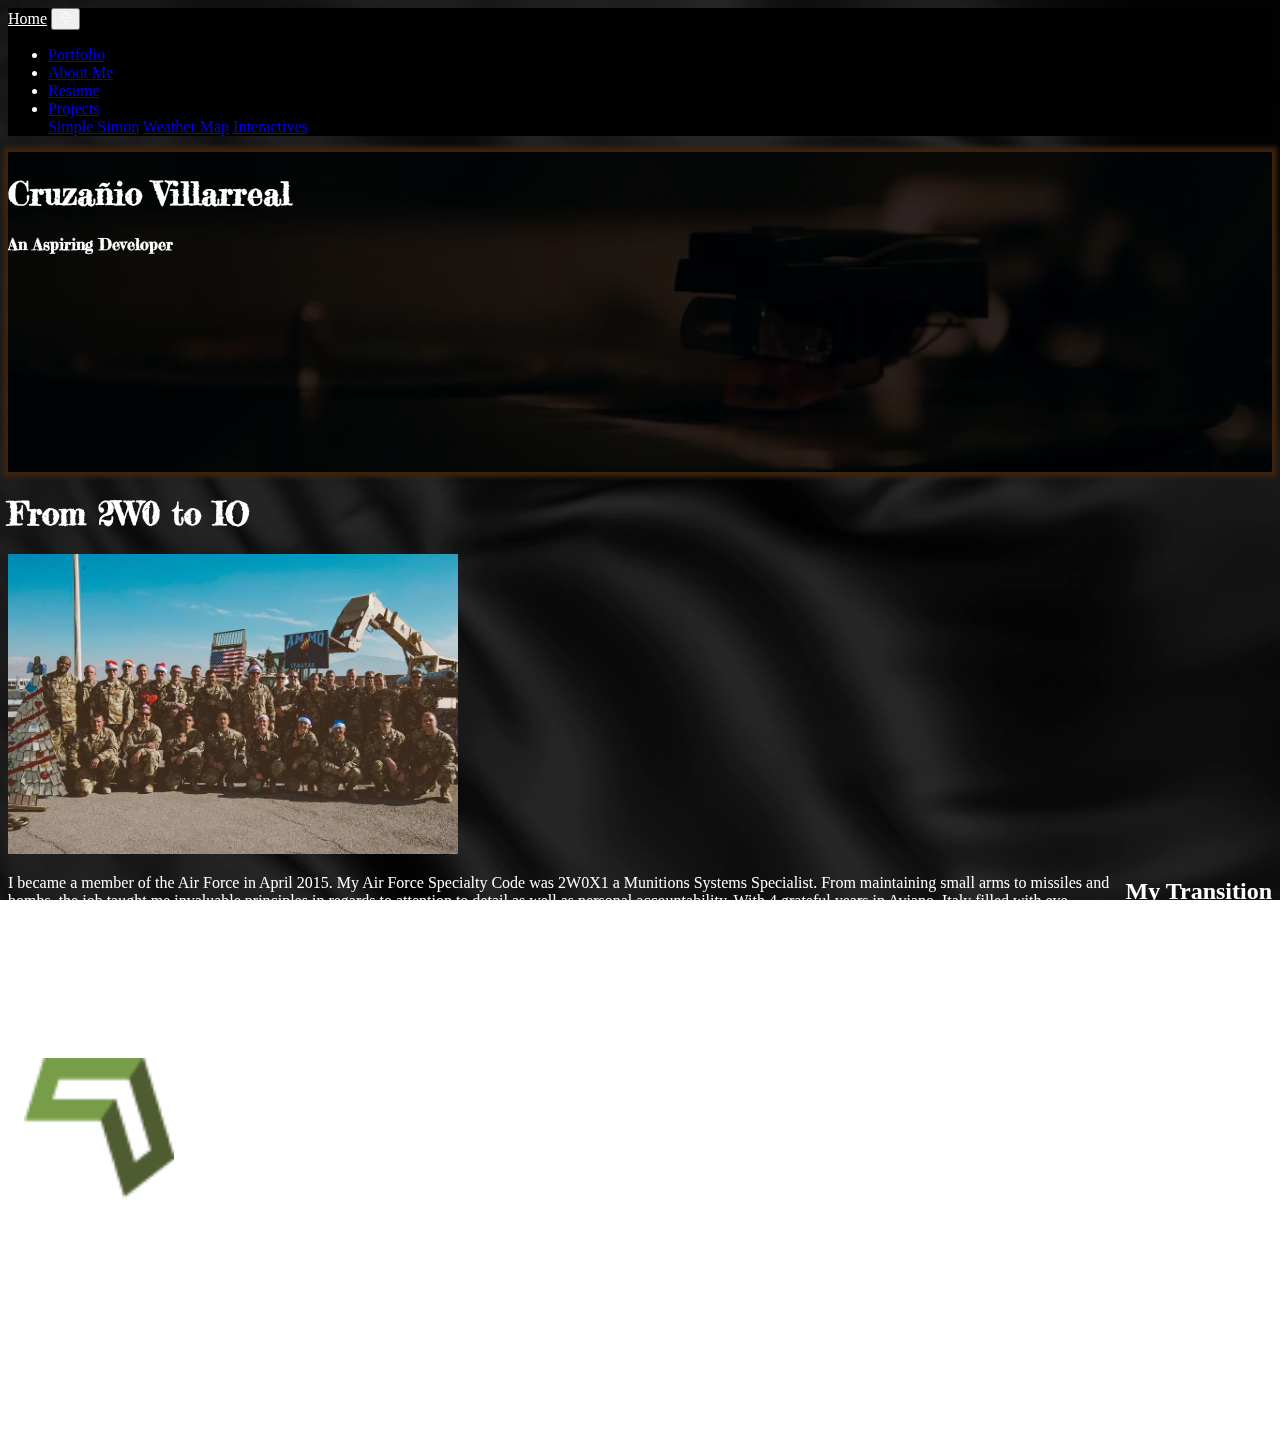
==== index.html @ 5fc84ef3 "Borders removed" ====
<!DOCTYPE html>
<html lang="en">
<head>
    <meta charset="UTF-8">
    <meta name="viewport" content="width=device-width, initial-scale=1, shrink-to-fit=no">
    <title>My Page</title>
    <link rel="stylesheet" href="https://stackpath.bootstrapcdn.com/bootstrap/4.5.0/css/bootstrap.min.css"
          integrity="sha384-9aIt2nRpC12Uk9gS9baDl411NQApFmC26EwAOH8WgZl5MYYxFfc+NcPb1dKGj7Sk" crossorigin="anonymous">
    <link href="https://fonts.googleapis.com/css2?family=Fredericka+the+Great&display=swap" rel="stylesheet">
    <link rel="stylesheet" href="css/index.css">
</head>
<body class="container-fluid p-0">
<script src="https://code.jquery.com/jquery-3.5.1.slim.min.js"
        integrity="sha384-DfXdz2htPH0lsSSs5nCTpuj/zy4C+OGpamoFVy38MVBnE+IbbVYUew+OrCXaRkfj"
        crossorigin="anonymous"></script>
<script src="https://cdn.jsdelivr.net/npm/popper.js@1.16.0/dist/umd/popper.min.js"
        integrity="sha384-Q6E9RHvbIyZFJoft+2mJbHaEWldlvI9IOYy5n3zV9zzTtmI3UksdQRVvoxMfooAo"
        crossorigin="anonymous"></script>
<script src="https://stackpath.bootstrapcdn.com/bootstrap/4.5.0/js/bootstrap.min.js"
        integrity="sha384-OgVRvuATP1z7JjHLkuOU7Xw704+h835Lr+6QL9UvYjZE3Ipu6Tp75j7Bh/kR0JKI"
        crossorigin="anonymous"></script>
<img class="bg" src="assets/img/silk.jpg">

<nav id="navbar" class="navbar navbar-expand-md justify-content-center">
    <a class="navbar-brand" href="#">Home</a>
    <button class="navbar-toggler" type="button" data-toggle="collapse" data-target="#navbarNavDropdown"
            aria-controls="navbarNavDropdown" aria-expanded="false" aria-label="Toggle navigation">
        <span>
            <svg width="1em" height="1em" viewBox="0 0 16 16" class="bi bi-chevron-bar-expand" fill="currentColor"
                 xmlns="http://www.w3.org/2000/svg">
            <path fill-rule="evenodd"
                  d="M3.646 10.146a.5.5 0 0 1 .708 0L8 13.793l3.646-3.647a.5.5 0 0 1 .708.708l-4 4a.5.5 0 0 1-.708 0l-4-4a.5.5 0 0 1 0-.708zm0-4.292a.5.5 0 0 0 .708 0L8 2.207l3.646 3.647a.5.5 0 0 0 .708-.708l-4-4a.5.5 0 0 0-.708 0l-4 4a.5.5 0 0 0 0 .708zM1 8a.5.5 0 0 1 .5-.5h13a.5.5 0 0 1 0 1h-13A.5.5 0 0 1 1 8z"/>
        </svg>
        </span>
    </button>
    <div class="collapse navbar-collapse" id="navbarNavDropdown">
        <ul class="navbar-nav align-items-center">
            <li class="nav-item">
                <a class="nav-link text-light" href="#">Portfolio</a>
            </li>
            <li class="nav-item">
                <a class="nav-link text-light" href="#">About Me</a>
            </li>
            <li class="nav-item">
                <a class="nav-link text-light" href="#">Resume</a>
            </li>
            <li class="nav-item dropdown">
                <a class="nav-link dropdown-toggle text-light" href="#" id="navbarDropdownMenuLink"
                   data-toggle="dropdown" aria-haspopup="true" aria-expanded="false">
                    Projects
                </a>
                <div class="dropdown-menu bg-dark text-center" aria-labelledby="navbarDropdownMenuLink">
                    <a class="dropdown-item text-light" href="SimpleSimon/simpleSimon.html">Simple Simon</a>
                    <a class="dropdown-item text-light" href="WeatherMap/weather_map.html">Weather Map</a>
                    <a class="dropdown-item text-light" href="Interactives/interactives.html">Interactives</a>
                </div>
            </li>
        </ul>
    </div>
</nav>

<header class="container-fluid">
    <div class="overlay"></div>
    <video playsinline="playsinline" autoplay="autoplay" muted="muted" loop="loop">
        <source src="assets/img/video.mp4" type="video/mp4">
    </video>

    <div class="container h-100">
        <div class="d-flex h-100 text-sm-left text-center align-items-center">
            <div class="w-100 text-white">
                <h1 class="font-size-sm-small">Cruza&ntilde;io Villarreal</h1>
                <h4>An Aspiring Developer</h4>
            </div>
        </div>
    </div>
</header>


<section class="container mt-5">
    <div>
        <h1 class="text-center">From 2W0 to IO</h1>
    </div>
    <div class="mt-5">
        <div class="row justify-content-center">
            <img class="dep" src="assets/img/chrisdep.jpg">
        </div>
        <div class="row justify-content-center">
            <h2 class="my-3">My Transition</h2>
        </div>
        <p class="clear-right mx-3">I became a member of the Air Force in April 2015. My Air Force Specialty Code was 2W0X1 a Munitions Systems Specialist. From maintaining small arms to missiles and bombs, the job taught me invaluable principles in regards to attention to detail as well as personal accountability.  With 4 grateful years in Aviano, Italy filled with eye-widening cultural learning and deployments, I returned to the United States. During my 5th year of service I came to realize the time to further my personal goals had arrived. I began the transition to the Air National Guard with a college plan in place.</p>
    </div>
    <div class="border1">
        <div class="float-right">
            <img class="arrow" src="assets/img/codeup-arrow.png">
        </div>
        <div class="row justify-content-center text-center">
            <h2 class="float-left my-3">BootCamp To BootCamp</h2>
        </div>
        <p class="clear-left mx-3">I was accepted into the University of Texas at San Antonio majoring in Computer Science at the time of my separation. Two days after my final day of active service COVID-19 hit. I began to rethink my plan, taking into consideration the truths COVID-19 revealed. The drive to pursue a career in software development as quickly as possible led to researching other avenues, such as coding bootcamps. Among all the bootcamps I explored, CodeUp stood out as a lead competitor, ultimately becoming my final choice.</p>
    </div>
    <div class="border1">
        <div>
<!--            <img class="duckP" src="assets/img/rubber-duck.png">-->
        </div>
        <div class="row justify-content-center">
            <h2>What exactly does a 2W0 do?</h2>
        </div>
        <p class="mx-3 text-center">Click below to find out!</p>
    </div>
</section>


<script src="https://code.jquery.com/jquery-3.5.1.min.js"
        integrity="sha256-9/aliU8dGd2tb6OSsuzixeV4y/faTqgFtohetphbbj0=" crossorigin="anonymous"></script>
<script src="js/index.js"></script>
</body>
</html>
---- css/index.css ----
.bg {
    /* Set rules to fill background */
    min-height: 100%;
    min-width: 1024px;

    /* Set up proportionate scaling */
    width: 100%;
    height: auto;

    /* Set up positioning */
    position: fixed;
    top: 0;
    left: 0;
    z-index: -1;
}
body {
    color: white;
}

@media screen and (max-width: 1024px) { /* Specific to this particular image */
    img.bg {
        left: 50%;
        margin-left: -512px;   /* 50% */
    }
}

.navbar > a {
    color: white !important;
}

.navbar-toggler {
    color: white !important;
}

#navbar {
    background-color: black;
}

.sticky {
    position: fixed;
    top: 0;
    width: 100%;
    z-index: 1000;
}

.content {
    padding: 16px;
}

.sticky + .content {
    padding-top: 60px;
}

h1, h4 {
    font-family: 'Fredericka the Great', cursive;
}

.border1 {
    /*border: 1px solid red;*/
    margin-top: 5em;
}

.duckP {
    height: 200px;
    width: 200px;
}

.dep {
   height: 300px;
    width: 450px;
}

.arrow {
    height: 140px;
    width: 150px;
    margin: 2em 1em 0 1em;
}

h2 {
    float: right;
}

header {
    position: relative;
    background-color: black;
    height: 30vh;
    min-height: 20rem;
    width: 100%;
    overflow: hidden;
    padding: 0;
    box-shadow: 0px 0px 5px 5px #3D2510 ;
}

header video {
    position: absolute;
    top: 50%;
    left: 50%;
    min-width: 100%;
    min-height: 100%;
    width: auto;
    height: auto;
    z-index: 0;
    -ms-transform: translateX(-50%) translateY(-50%);
    -moz-transform: translateX(-50%) translateY(-50%);
    -webkit-transform: translateX(-50%) translateY(-50%);
    transform: translateX(-50%) translateY(-50%);
}

header .container {
    position: relative;
    z-index: 2;
}

header .overlay {
    position: absolute;
    top: 0;
    left: 0;
    height: 100%;
    width: 100%;
    background-color: black;
    opacity: 0.5;
    z-index: 1;
}

@media (pointer: coarse) and (hover: none) {
    header {
        background: url('https://source.unsplash.com/XT5OInaElMw/1600x900') black no-repeat center center scroll;
    }
    header video {
        display: none;
    }
}
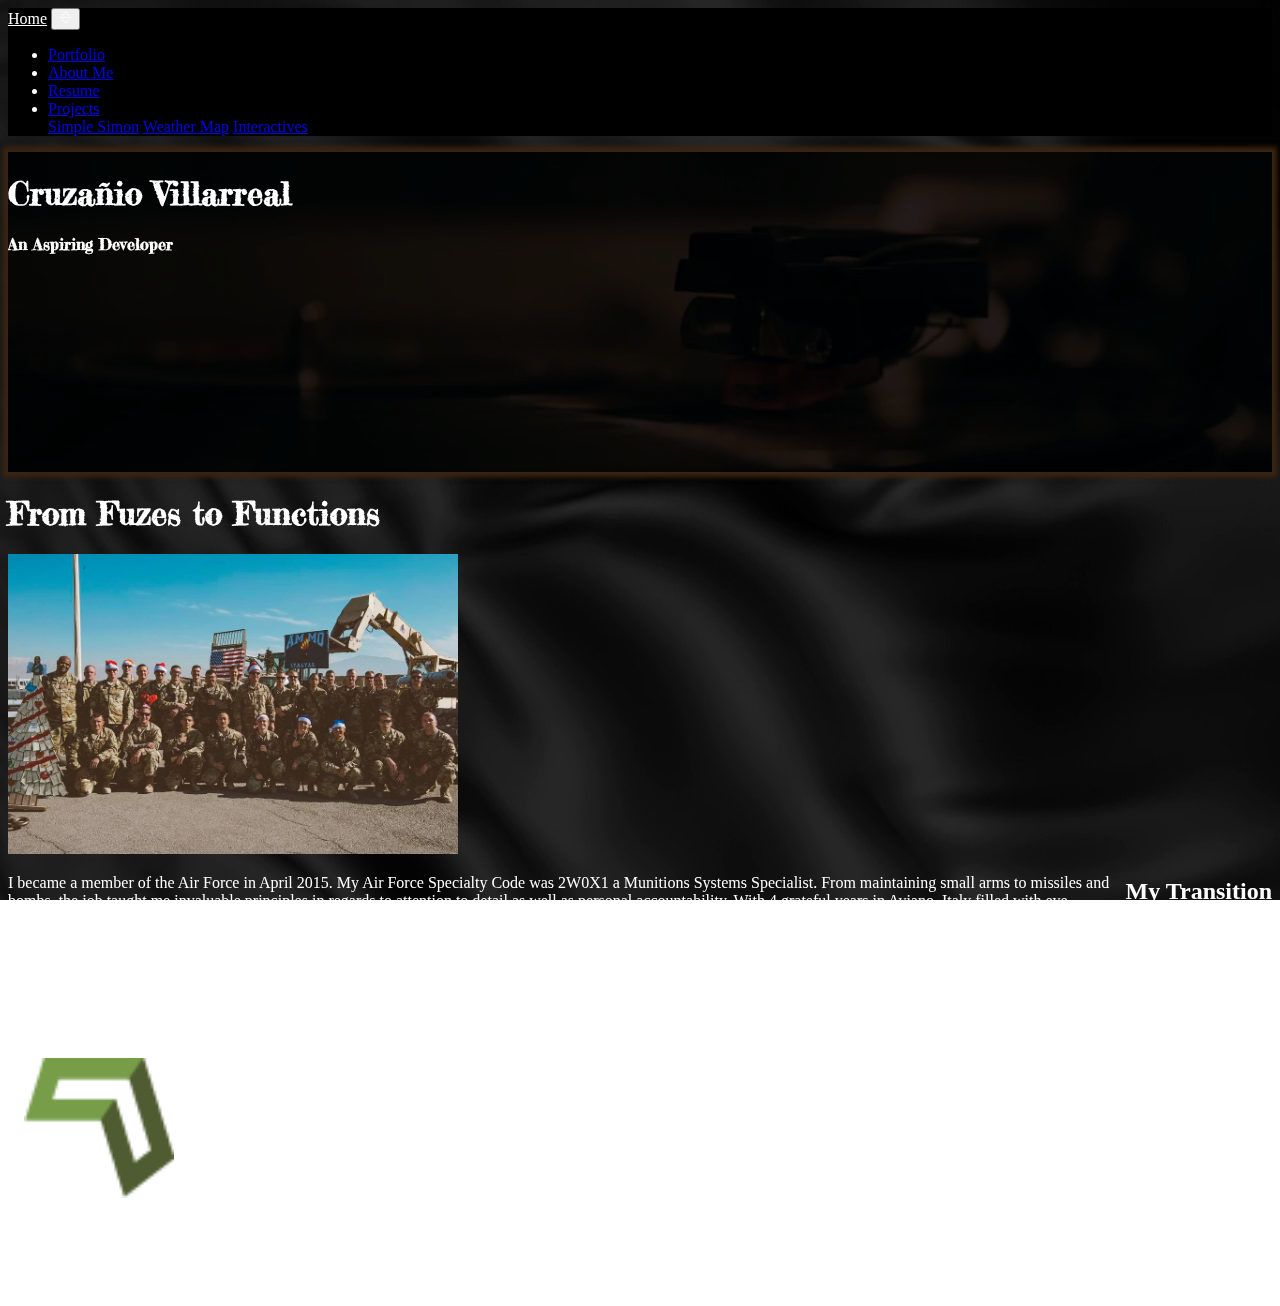
==== commit 46a74428: "removed paragraph" ====
--- a/index.html
+++ b/index.html
@@ -78,7 +78,7 @@
 
 <section class="container mt-5">
     <div>
-        <h1 class="text-center">From 2W0 to IO</h1>
+        <h1 class="text-center">From Fuzes to Functions</h1>
     </div>
     <div class="mt-5">
         <div class="row justify-content-center">
@@ -98,15 +98,6 @@
         </div>
         <p class="clear-left mx-3">I was accepted into the University of Texas at San Antonio majoring in Computer Science at the time of my separation. Two days after my final day of active service COVID-19 hit. I began to rethink my plan, taking into consideration the truths COVID-19 revealed. The drive to pursue a career in software development as quickly as possible led to researching other avenues, such as coding bootcamps. Among all the bootcamps I explored, CodeUp stood out as a lead competitor, ultimately becoming my final choice.</p>
     </div>
-    <div class="border1">
-        <div>
-<!--            <img class="duckP" src="assets/img/rubber-duck.png">-->
-        </div>
-        <div class="row justify-content-center">
-            <h2>What exactly does a 2W0 do?</h2>
-        </div>
-        <p class="mx-3 text-center">Click below to find out!</p>
-    </div>
 </section>
 
 
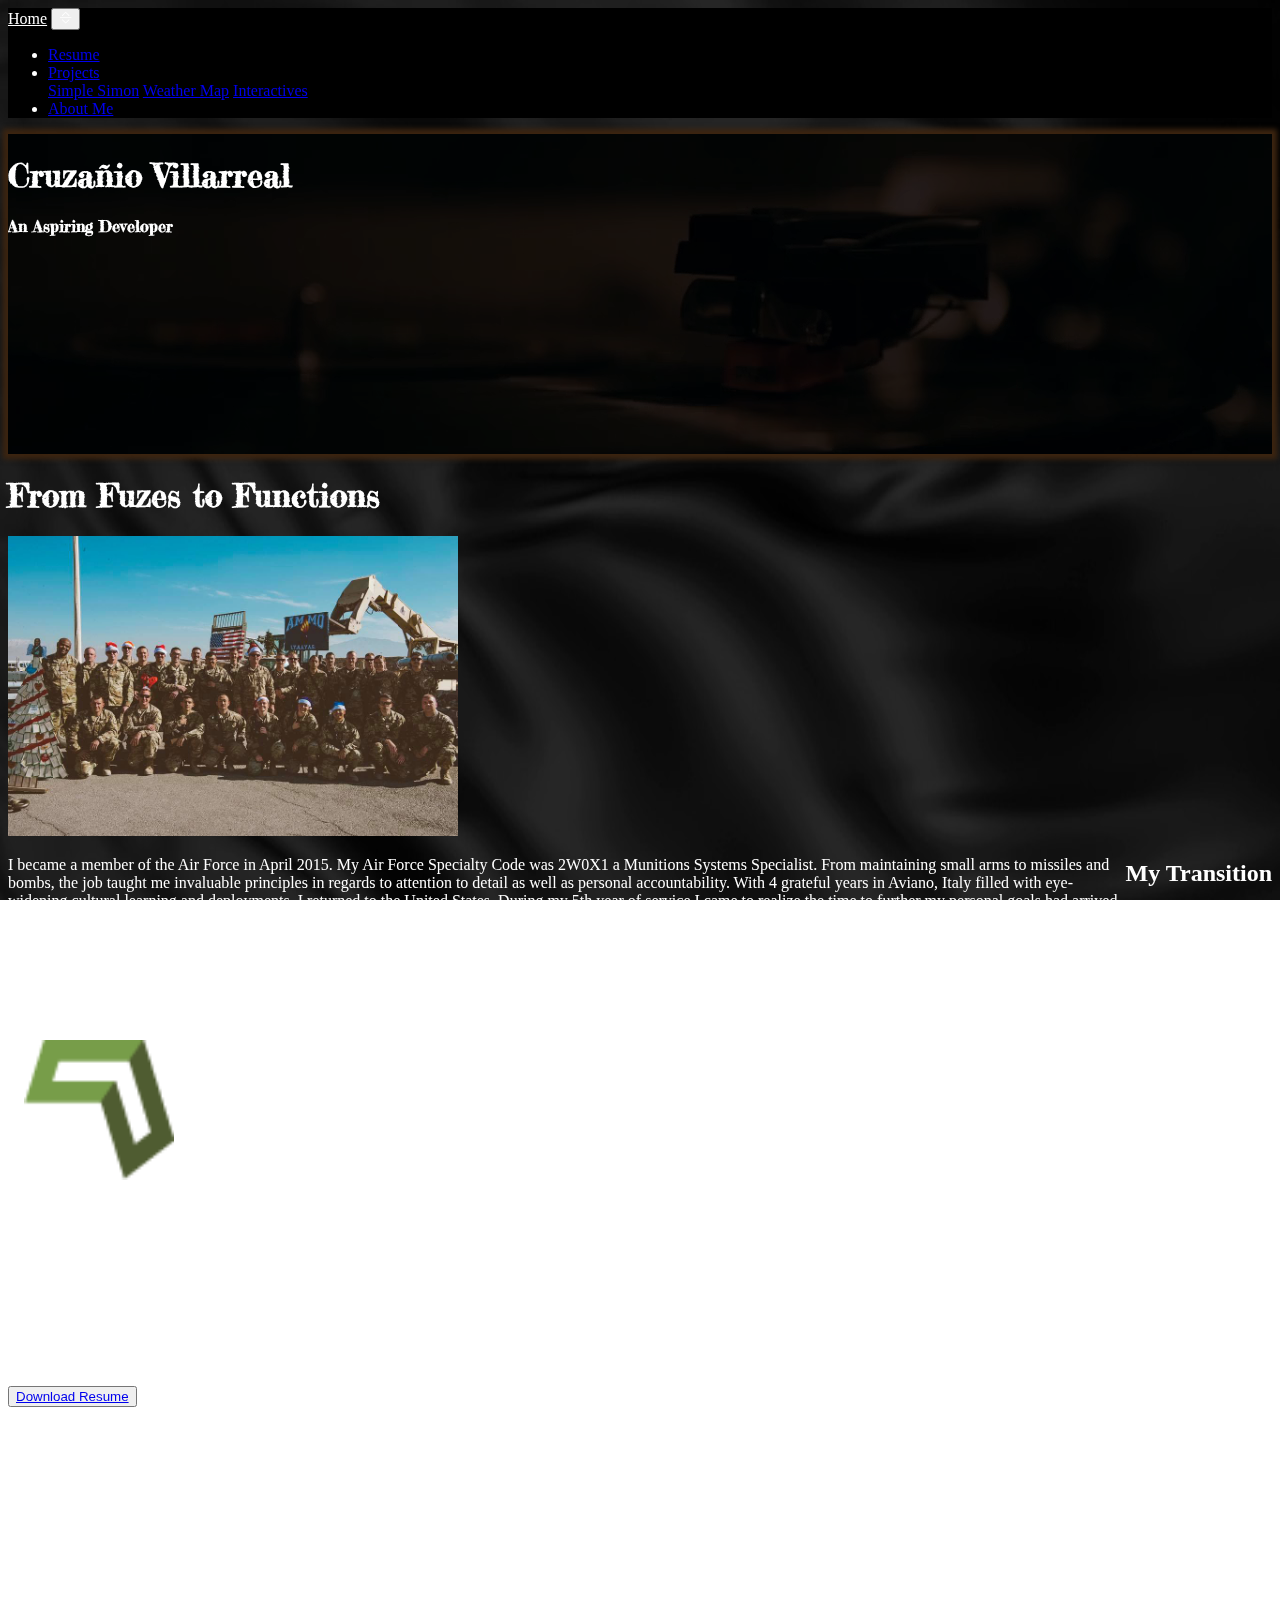
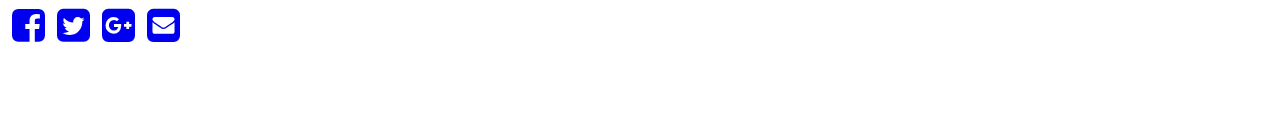
==== commit bf70b3f6: "Footer added" ====
--- a/index.html
+++ b/index.html
@@ -7,7 +7,10 @@
     <link rel="stylesheet" href="https://stackpath.bootstrapcdn.com/bootstrap/4.5.0/css/bootstrap.min.css"
           integrity="sha384-9aIt2nRpC12Uk9gS9baDl411NQApFmC26EwAOH8WgZl5MYYxFfc+NcPb1dKGj7Sk" crossorigin="anonymous">
     <link href="https://fonts.googleapis.com/css2?family=Fredericka+the+Great&display=swap" rel="stylesheet">
+    <link href="//maxcdn.bootstrapcdn.com/font-awesome/4.1.0/css/font-awesome.min.css" rel="stylesheet">
+    <link href="https://maxcdn.bootstrapcdn.com/bootstrap/3.3.5/css/bootstrap.min.css" rel="stylesheet" integrity="sha256-MfvZlkHCEqatNoGiOXveE8FIwMzZg4W85qfrfIFBfYc= sha512-dTfge/zgoMYpP7QbHy4gWMEGsbsdZeCXz7irItjcC3sPUFtf0kuFbDz/ixG7ArTxmDjLXDmezHubeNikyKGVyQ==" crossorigin="anonymous">
     <link rel="stylesheet" href="css/index.css">
+
 </head>
 <body class="container-fluid p-0">
 <script src="https://code.jquery.com/jquery-3.5.1.slim.min.js"
@@ -36,13 +39,7 @@
     <div class="collapse navbar-collapse" id="navbarNavDropdown">
         <ul class="navbar-nav align-items-center">
             <li class="nav-item">
-                <a class="nav-link text-light" href="#">Portfolio</a>
-            </li>
-            <li class="nav-item">
-                <a class="nav-link text-light" href="#">About Me</a>
-            </li>
-            <li class="nav-item">
-                <a class="nav-link text-light" href="#">Resume</a>
+                <a class="nav-link text-light" href="assets/docs/Resume%20CV.docx">Resume</a>
             </li>
             <li class="nav-item dropdown">
                 <a class="nav-link dropdown-toggle text-light" href="#" id="navbarDropdownMenuLink"
@@ -54,6 +51,9 @@
                     <a class="dropdown-item text-light" href="WeatherMap/weather_map.html">Weather Map</a>
                     <a class="dropdown-item text-light" href="Interactives/interactives.html">Interactives</a>
                 </div>
+            </li>
+            <li class="nav-item">
+                <a class="nav-link text-light" href="#">About Me</a>
             </li>
         </ul>
     </div>
@@ -98,8 +98,26 @@
         </div>
         <p class="clear-left mx-3">I was accepted into the University of Texas at San Antonio majoring in Computer Science at the time of my separation. Two days after my final day of active service COVID-19 hit. I began to rethink my plan, taking into consideration the truths COVID-19 revealed. The drive to pursue a career in software development as quickly as possible led to researching other avenues, such as coding bootcamps. Among all the bootcamps I explored, CodeUp stood out as a lead competitor, ultimately becoming my final choice.</p>
     </div>
+    <div class="border1">
+        <div class="row justify-content-center text-center">
+            <h2 class="float-left my-3"></h2>
+        </div>
+        <p class="clear-left mx-3 text-center">Click the button to download a copy of my resume!</p>
+        <div class="justify-content-center text-center">
+            <button type="button" id="resume" class="btn"><a href="#">Download Resume</a></button>
+        </div>
+    </div>
 </section>
 
+<footer class="container">
+    <div class="text-center center-block">
+        <p class="txt-railway">-Contact Me-</p>
+        <a href="https://www.facebook.com/bootsnipp"><i class="fa fa-facebook-square fa-3x social"></i></a>
+        <a href="https://twitter.com/bootsnipp"><i class="fa fa-twitter-square fa-3x social"></i></a>
+        <a href="https://plus.google.com/+Bootsnipp-page"><i class="fa fa-google-plus-square fa-3x social"></i></a>
+        <a href="mailto:bootsnipp@gmail.com"><i class="fa fa-envelope-square fa-3x social"></i></a>
+    </div>
+</footer>
 
 <script src="https://code.jquery.com/jquery-3.5.1.min.js"
         integrity="sha256-9/aliU8dGd2tb6OSsuzixeV4y/faTqgFtohetphbbj0=" crossorigin="anonymous"></script>
--- a/css/index.css
+++ b/css/index.css
@@ -131,4 +131,37 @@
     }
 }
 
+footer {
+    margin-top: 10em;
+    margin-bottom: 5em;
+}
 
+.social:hover {
+    -webkit-transform: scale(1.1);
+    -moz-transform: scale(1.1);
+    -o-transform: scale(1.1);
+}
+.social {
+    -webkit-transform: scale(0.8);
+    /* Browser Variations: */
+
+    -moz-transform: scale(0.8);
+    -o-transform: scale(0.8);
+    -webkit-transition-duration: 0.5s;
+    -moz-transition-duration: 0.5s;
+    -o-transition-duration: 0.5s;
+}
+
+#social-fb:hover {
+    color: #3B5998;
+}
+#social-tw:hover {
+    color: #4099FF;
+}
+#social-gp:hover {
+    color: #d34836;
+}
+#social-em:hover {
+    color: #f39c12;
+}
+
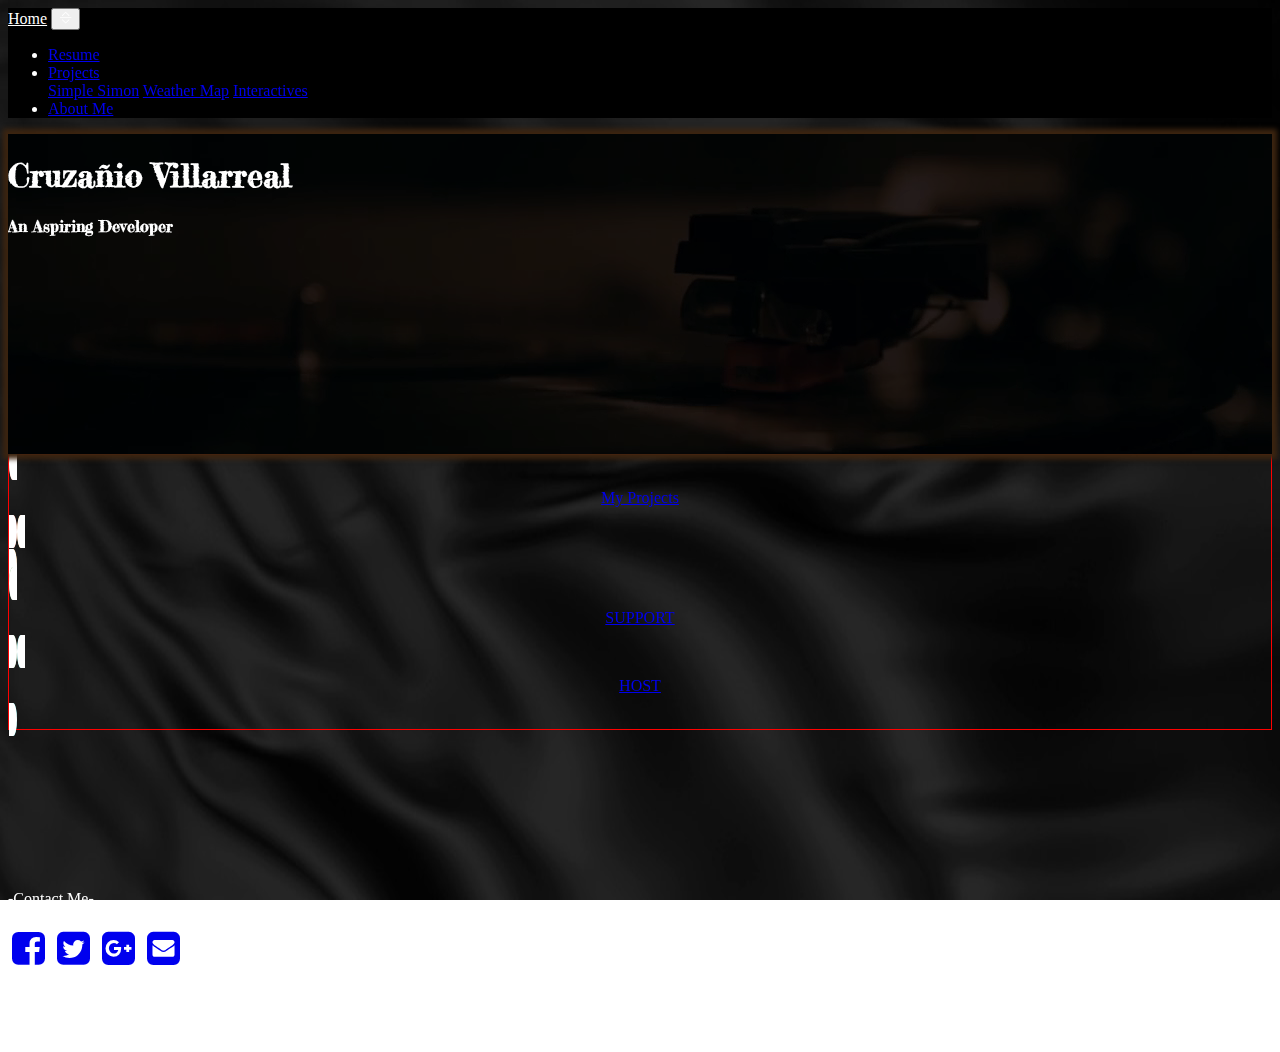
==== commit 3256eb96: "added logo/buttons" ====
--- a/index.html
+++ b/index.html
@@ -8,7 +8,9 @@
           integrity="sha384-9aIt2nRpC12Uk9gS9baDl411NQApFmC26EwAOH8WgZl5MYYxFfc+NcPb1dKGj7Sk" crossorigin="anonymous">
     <link href="https://fonts.googleapis.com/css2?family=Fredericka+the+Great&display=swap" rel="stylesheet">
     <link href="//maxcdn.bootstrapcdn.com/font-awesome/4.1.0/css/font-awesome.min.css" rel="stylesheet">
-    <link href="https://maxcdn.bootstrapcdn.com/bootstrap/3.3.5/css/bootstrap.min.css" rel="stylesheet" integrity="sha256-MfvZlkHCEqatNoGiOXveE8FIwMzZg4W85qfrfIFBfYc= sha512-dTfge/zgoMYpP7QbHy4gWMEGsbsdZeCXz7irItjcC3sPUFtf0kuFbDz/ixG7ArTxmDjLXDmezHubeNikyKGVyQ==" crossorigin="anonymous">
+    <link href="https://maxcdn.bootstrapcdn.com/bootstrap/3.3.5/css/bootstrap.min.css" rel="stylesheet"
+          integrity="sha256-MfvZlkHCEqatNoGiOXveE8FIwMzZg4W85qfrfIFBfYc= sha512-dTfge/zgoMYpP7QbHy4gWMEGsbsdZeCXz7irItjcC3sPUFtf0kuFbDz/ixG7ArTxmDjLXDmezHubeNikyKGVyQ=="
+          crossorigin="anonymous">
     <link rel="stylesheet" href="css/index.css">
 
 </head>
@@ -39,7 +41,7 @@
     <div class="collapse navbar-collapse" id="navbarNavDropdown">
         <ul class="navbar-nav align-items-center">
             <li class="nav-item">
-                <a class="nav-link text-light" href="assets/docs/Resume%20CV.docx">Resume</a>
+                <a class="nav-link text-light" href="#">Resume</a>
             </li>
             <li class="nav-item dropdown">
                 <a class="nav-link dropdown-toggle text-light" href="#" id="navbarDropdownMenuLink"
@@ -76,7 +78,37 @@
 </header>
 
 
-<section class="container mt-5">
+<!--Start of Circles sm-->
+<article class="container .d-block .d-sm-none justify-content-center forstyling">
+    <div class="row justify-content-center">
+        <div class="col-6 d-flex justify-content-center">
+            <a href="#"
+               class="text-decoration-none text-white sm-circle mx-1 c1 d-flex align-items-center justify-content-center a">
+                <p class="heading4 m-0">My Projects</p>
+            </a>
+            <a href="#"
+               class="text-decoration-none text-white sm-circle mx-1 c2 d-flex align-items-center justify-content-center a">
+                <p class="heading4 m-0"></p>
+            </a>
+        </div>
+    </div>
+    <div class="row justify-content-center">
+        <div class="col-6 d-flex justify-content-center">
+            <a href="#"
+               class="text-decoration-none text-white sm-circle mx-1 c3 d-flex align-items-center justify-content-center a">
+                <p class="heading4 m-0">SUPPORT</p>
+            </a>
+            <a href="#"
+               class="text-decoration-none text-white sm-circle mx-1 c4 d-flex align-items-center justify-content-center a">
+                <p class="heading4 m-0">HOST</p>
+            </a>
+        </div>
+    </div>
+    </section>
+</article>
+
+
+<section id="aboutMe" class="container mt-5">
     <div>
         <h1 class="text-center">From Fuzes to Functions</h1>
     </div>
@@ -87,7 +119,12 @@
         <div class="row justify-content-center">
             <h2 class="my-3">My Transition</h2>
         </div>
-        <p class="clear-right mx-3">I became a member of the Air Force in April 2015. My Air Force Specialty Code was 2W0X1 a Munitions Systems Specialist. From maintaining small arms to missiles and bombs, the job taught me invaluable principles in regards to attention to detail as well as personal accountability.  With 4 grateful years in Aviano, Italy filled with eye-widening cultural learning and deployments, I returned to the United States. During my 5th year of service I came to realize the time to further my personal goals had arrived. I began the transition to the Air National Guard with a college plan in place.</p>
+        <p class="clear-right mx-3">I became a member of the Air Force in April 2015. My Air Force Specialty Code was
+            2W0X1 a Munitions Systems Specialist. From maintaining small arms to missiles and bombs, the job taught me
+            invaluable principles in regards to attention to detail as well as personal accountability. With 4 grateful
+            years in Aviano, Italy filled with eye-widening cultural learning and deployments, I returned to the United
+            States. During my 5th year of service I came to realize the time to further my personal goals had arrived. I
+            began the transition to the Air National Guard with a college plan in place.</p>
     </div>
     <div class="border1">
         <div class="float-right">
@@ -96,7 +133,12 @@
         <div class="row justify-content-center text-center">
             <h2 class="float-left my-3">BootCamp To BootCamp</h2>
         </div>
-        <p class="clear-left mx-3">I was accepted into the University of Texas at San Antonio majoring in Computer Science at the time of my separation. Two days after my final day of active service COVID-19 hit. I began to rethink my plan, taking into consideration the truths COVID-19 revealed. The drive to pursue a career in software development as quickly as possible led to researching other avenues, such as coding bootcamps. Among all the bootcamps I explored, CodeUp stood out as a lead competitor, ultimately becoming my final choice.</p>
+        <p class="clear-left mx-3">I was accepted into the University of Texas at San Antonio majoring in Computer
+            Science at the time of my separation. Two days after my final day of active service COVID-19 hit. I began to
+            rethink my plan, taking into consideration the truths COVID-19 revealed. The drive to pursue a career in
+            software development as quickly as possible led to researching other avenues, such as coding bootcamps.
+            Among all the bootcamps I explored, CodeUp stood out as a lead competitor, ultimately becoming my final
+            choice.</p>
     </div>
     <div class="border1">
         <div class="row justify-content-center text-center">
--- a/css/index.css
+++ b/css/index.css
@@ -165,3 +165,34 @@
     color: #f39c12;
 }
 
+
+.c1 {
+    background-color: #e6563b;
+}
+.c2 {
+    background-color: #EB9D3A;
+}
+.c3 {
+    background-color: #7cb06c;
+}
+.c4 {
+    background-color: #00aba9;
+}
+.a:hover {
+    background-color: #555555 !important;
+    /*color: darkorange !important;*/
+    border-radius: 20px;
+}
+
+.sm-circle {
+    width: 150px;
+    height: 150px;
+    border: .5em solid #ffffff;
+    text-align: center;
+    border-radius: 50%;
+}
+
+.forstyling {
+    border: 1px solid red;
+}
+
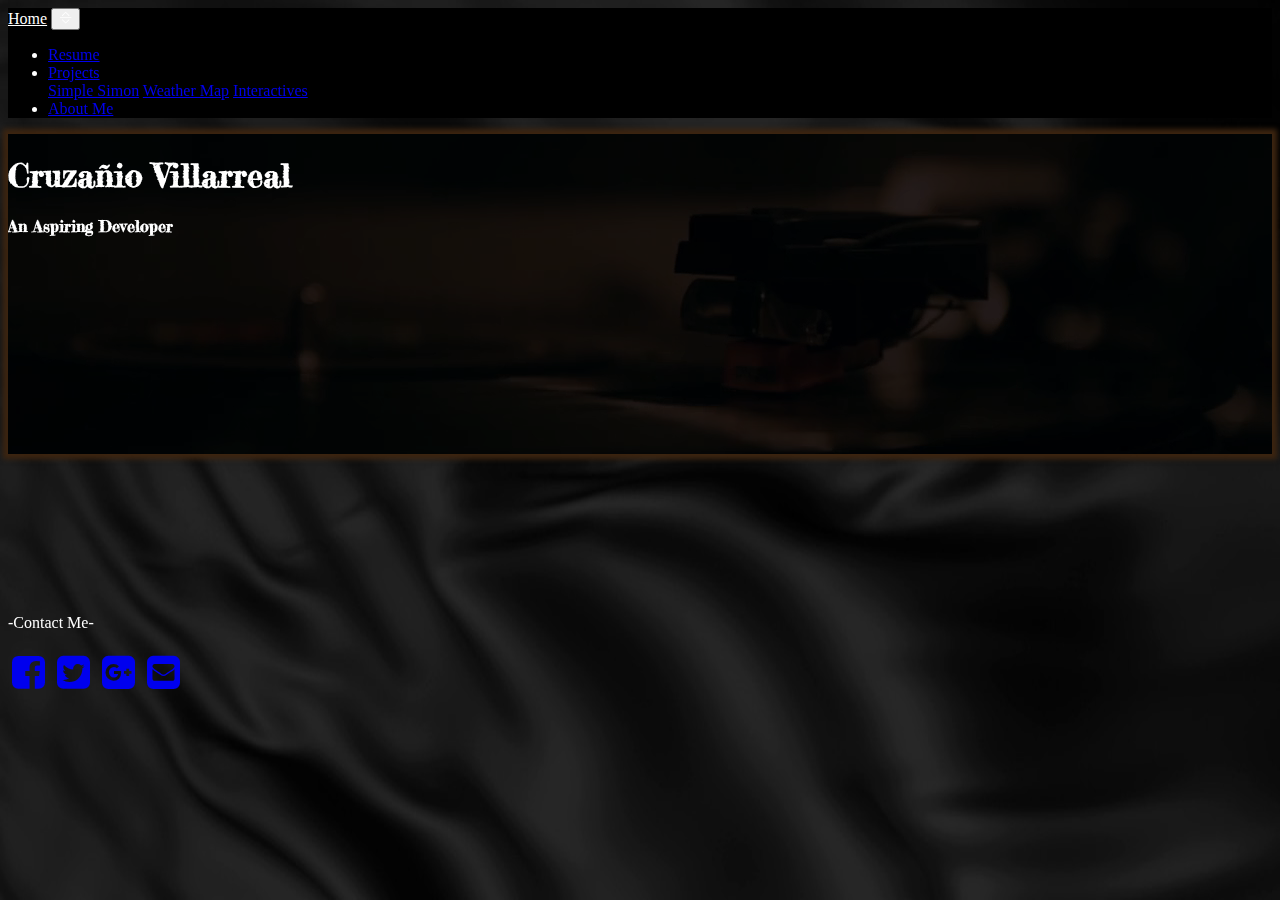
==== commit e990c04d: "removal" ====
--- a/index.html
+++ b/index.html
@@ -78,36 +78,6 @@
 </header>
 
 
-<!--Start of Circles sm-->
-<article class="container .d-block .d-sm-none justify-content-center forstyling">
-    <div class="row justify-content-center">
-        <div class="col-6 d-flex justify-content-center">
-            <a href="#"
-               class="text-decoration-none text-white sm-circle mx-1 c1 d-flex align-items-center justify-content-center a">
-                <p class="heading4 m-0">My Projects</p>
-            </a>
-            <a href="#"
-               class="text-decoration-none text-white sm-circle mx-1 c2 d-flex align-items-center justify-content-center a">
-                <p class="heading4 m-0"></p>
-            </a>
-        </div>
-    </div>
-    <div class="row justify-content-center">
-        <div class="col-6 d-flex justify-content-center">
-            <a href="#"
-               class="text-decoration-none text-white sm-circle mx-1 c3 d-flex align-items-center justify-content-center a">
-                <p class="heading4 m-0">SUPPORT</p>
-            </a>
-            <a href="#"
-               class="text-decoration-none text-white sm-circle mx-1 c4 d-flex align-items-center justify-content-center a">
-                <p class="heading4 m-0">HOST</p>
-            </a>
-        </div>
-    </div>
-    </section>
-</article>
-
-
 <section id="aboutMe" class="container mt-5">
     <div>
         <h1 class="text-center">From Fuzes to Functions</h1>
@@ -127,26 +97,12 @@
             began the transition to the Air National Guard with a college plan in place.</p>
     </div>
     <div class="border1">
-        <div class="float-right">
-            <img class="arrow" src="assets/img/codeup-arrow.png">
-        </div>
-        <div class="row justify-content-center text-center">
-            <h2 class="float-left my-3">BootCamp To BootCamp</h2>
-        </div>
-        <p class="clear-left mx-3">I was accepted into the University of Texas at San Antonio majoring in Computer
-            Science at the time of my separation. Two days after my final day of active service COVID-19 hit. I began to
-            rethink my plan, taking into consideration the truths COVID-19 revealed. The drive to pursue a career in
-            software development as quickly as possible led to researching other avenues, such as coding bootcamps.
-            Among all the bootcamps I explored, CodeUp stood out as a lead competitor, ultimately becoming my final
-            choice.</p>
-    </div>
-    <div class="border1">
         <div class="row justify-content-center text-center">
             <h2 class="float-left my-3"></h2>
         </div>
-        <p class="clear-left mx-3 text-center">Click the button to download a copy of my resume!</p>
+        <p class="clear-left mx-3 text-center"></p>
         <div class="justify-content-center text-center">
-            <button type="button" id="resume" class="btn"><a href="#">Download Resume</a></button>
+            <button type="button" id="resume" class="btn"><a href="#"></a></button>
         </div>
     </div>
 </section>
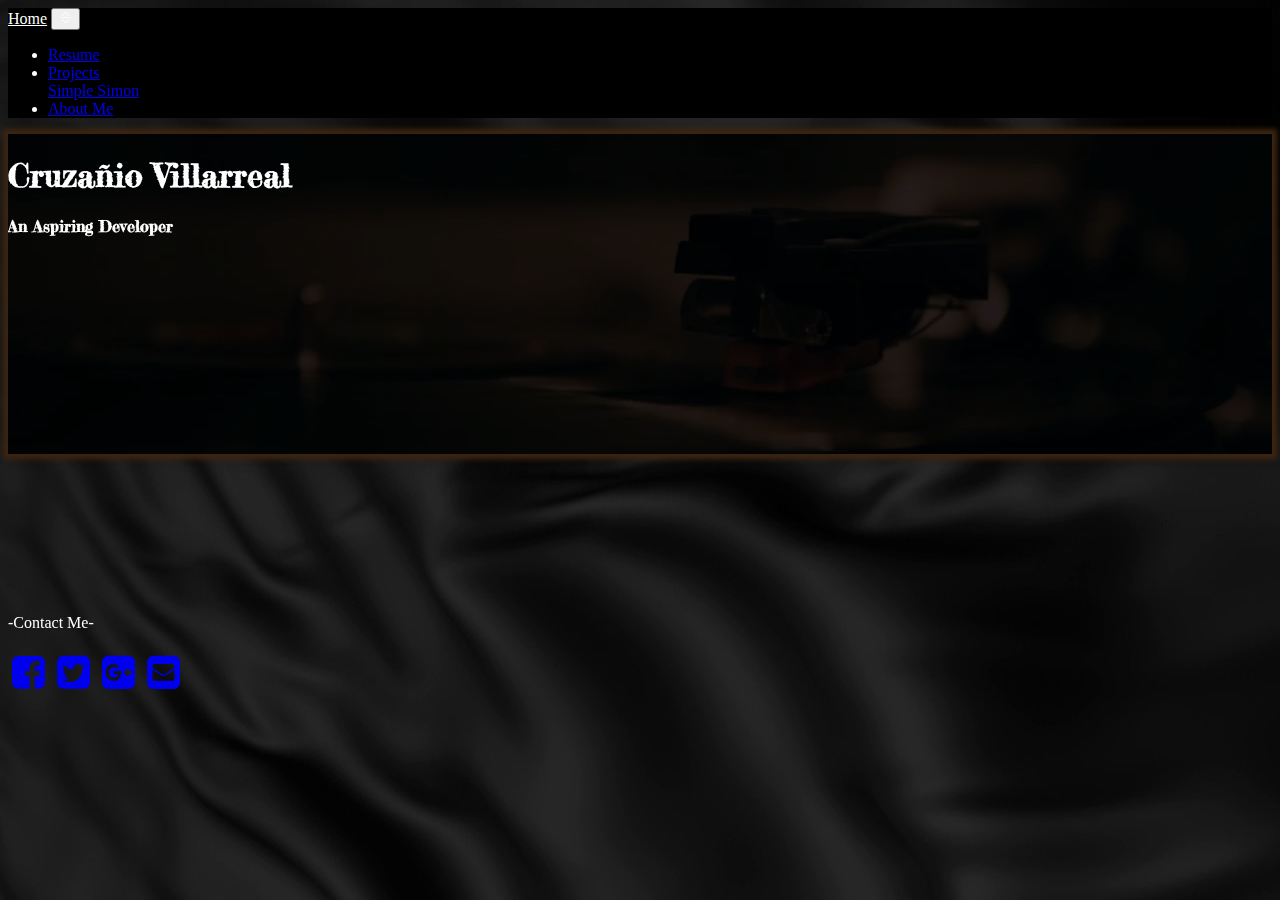
==== commit 1fc45456: "Removing broken projects" ====
--- a/index.html
+++ b/index.html
@@ -49,9 +49,9 @@
                     Projects
                 </a>
                 <div class="dropdown-menu bg-dark text-center" aria-labelledby="navbarDropdownMenuLink">
-                    <a class="dropdown-item text-light" href="SimpleSimon/simpleSimon.html">Simple Simon</a>
-                    <a class="dropdown-item text-light" href="WeatherMap/weather_map.html">Weather Map</a>
-                    <a class="dropdown-item text-light" href="Interactives/interactives.html">Interactives</a>
+                    <a class="dropdown-item text-light" href="SimpleSimon/index.html">Simple Simon</a>
+                    <!-- <a class="dropdown-item text-light" href="WeatherMap/weather_map.html">Weather Map</a>
+                    <a class="dropdown-item text-light" href="Interactives/interactives.html">Interactives</a> -->
                 </div>
             </li>
             <li class="nav-item">
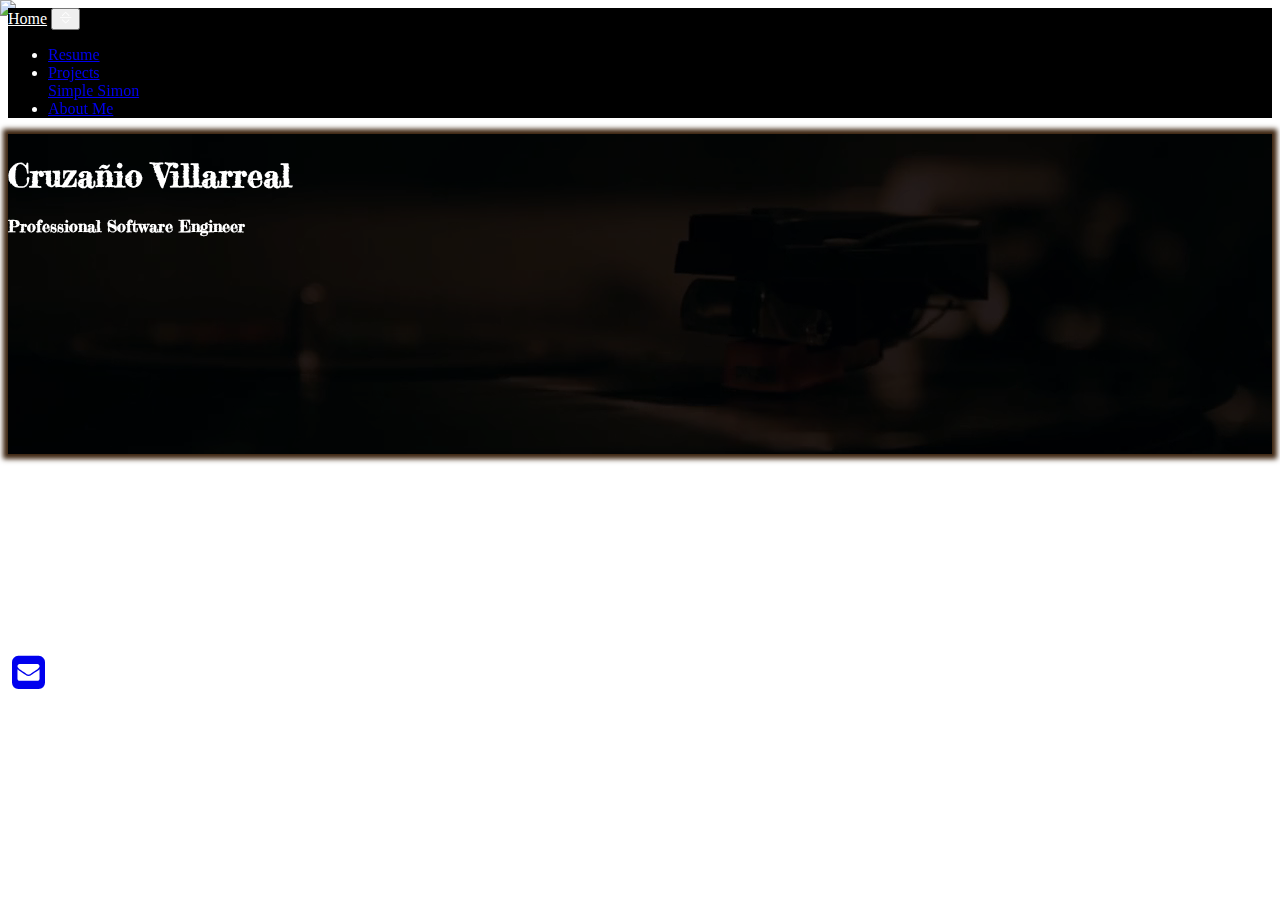
==== commit 3719468a: "changed shoeprint color" ====
--- a/index.html
+++ b/index.html
@@ -1,124 +1,240 @@
 <!DOCTYPE html>
 <html lang="en">
+
 <head>
     <meta charset="UTF-8">
     <meta name="viewport" content="width=device-width, initial-scale=1, shrink-to-fit=no">
     <title>My Page</title>
     <link rel="stylesheet" href="https://stackpath.bootstrapcdn.com/bootstrap/4.5.0/css/bootstrap.min.css"
-          integrity="sha384-9aIt2nRpC12Uk9gS9baDl411NQApFmC26EwAOH8WgZl5MYYxFfc+NcPb1dKGj7Sk" crossorigin="anonymous">
+        integrity="sha384-9aIt2nRpC12Uk9gS9baDl411NQApFmC26EwAOH8WgZl5MYYxFfc+NcPb1dKGj7Sk" crossorigin="anonymous">
     <link href="https://fonts.googleapis.com/css2?family=Fredericka+the+Great&display=swap" rel="stylesheet">
     <link href="//maxcdn.bootstrapcdn.com/font-awesome/4.1.0/css/font-awesome.min.css" rel="stylesheet">
     <link href="https://maxcdn.bootstrapcdn.com/bootstrap/3.3.5/css/bootstrap.min.css" rel="stylesheet"
-          integrity="sha256-MfvZlkHCEqatNoGiOXveE8FIwMzZg4W85qfrfIFBfYc= sha512-dTfge/zgoMYpP7QbHy4gWMEGsbsdZeCXz7irItjcC3sPUFtf0kuFbDz/ixG7ArTxmDjLXDmezHubeNikyKGVyQ=="
-          crossorigin="anonymous">
+        integrity="sha256-MfvZlkHCEqatNoGiOXveE8FIwMzZg4W85qfrfIFBfYc= sha512-dTfge/zgoMYpP7QbHy4gWMEGsbsdZeCXz7irItjcC3sPUFtf0kuFbDz/ixG7ArTxmDjLXDmezHubeNikyKGVyQ=="
+        crossorigin="anonymous">
     <link rel="stylesheet" href="css/index.css">
 
 </head>
+
 <body class="container-fluid p-0">
-<script src="https://code.jquery.com/jquery-3.5.1.slim.min.js"
+    <script src="https://code.jquery.com/jquery-3.5.1.slim.min.js"
         integrity="sha384-DfXdz2htPH0lsSSs5nCTpuj/zy4C+OGpamoFVy38MVBnE+IbbVYUew+OrCXaRkfj"
         crossorigin="anonymous"></script>
-<script src="https://cdn.jsdelivr.net/npm/popper.js@1.16.0/dist/umd/popper.min.js"
+    <script src="https://cdn.jsdelivr.net/npm/popper.js@1.16.0/dist/umd/popper.min.js"
         integrity="sha384-Q6E9RHvbIyZFJoft+2mJbHaEWldlvI9IOYy5n3zV9zzTtmI3UksdQRVvoxMfooAo"
         crossorigin="anonymous"></script>
-<script src="https://stackpath.bootstrapcdn.com/bootstrap/4.5.0/js/bootstrap.min.js"
+    <script src="https://stackpath.bootstrapcdn.com/bootstrap/4.5.0/js/bootstrap.min.js"
         integrity="sha384-OgVRvuATP1z7JjHLkuOU7Xw704+h835Lr+6QL9UvYjZE3Ipu6Tp75j7Bh/kR0JKI"
         crossorigin="anonymous"></script>
-<img class="bg" src="assets/img/silk.jpg">
-
-<nav id="navbar" class="navbar navbar-expand-md justify-content-center">
-    <a class="navbar-brand" href="#">Home</a>
-    <button class="navbar-toggler" type="button" data-toggle="collapse" data-target="#navbarNavDropdown"
+    <img class="bg" src="assets/img/mesh.jpg">
+
+    <nav id="navbar" class="navbar navbar-expand-md justify-content-center">
+        <a class="navbar-brand" href="#">Home</a>
+        <button class="navbar-toggler" type="button" data-toggle="collapse" data-target="#navbarNavDropdown"
             aria-controls="navbarNavDropdown" aria-expanded="false" aria-label="Toggle navigation">
-        <span>
-            <svg width="1em" height="1em" viewBox="0 0 16 16" class="bi bi-chevron-bar-expand" fill="currentColor"
-                 xmlns="http://www.w3.org/2000/svg">
-            <path fill-rule="evenodd"
-                  d="M3.646 10.146a.5.5 0 0 1 .708 0L8 13.793l3.646-3.647a.5.5 0 0 1 .708.708l-4 4a.5.5 0 0 1-.708 0l-4-4a.5.5 0 0 1 0-.708zm0-4.292a.5.5 0 0 0 .708 0L8 2.207l3.646 3.647a.5.5 0 0 0 .708-.708l-4-4a.5.5 0 0 0-.708 0l-4 4a.5.5 0 0 0 0 .708zM1 8a.5.5 0 0 1 .5-.5h13a.5.5 0 0 1 0 1h-13A.5.5 0 0 1 1 8z"/>
-        </svg>
-        </span>
-    </button>
-    <div class="collapse navbar-collapse" id="navbarNavDropdown">
-        <ul class="navbar-nav align-items-center">
-            <li class="nav-item">
-                <a class="nav-link text-light" href="#">Resume</a>
-            </li>
-            <li class="nav-item dropdown">
-                <a class="nav-link dropdown-toggle text-light" href="#" id="navbarDropdownMenuLink"
-                   data-toggle="dropdown" aria-haspopup="true" aria-expanded="false">
-                    Projects
-                </a>
-                <div class="dropdown-menu bg-dark text-center" aria-labelledby="navbarDropdownMenuLink">
-                    <a class="dropdown-item text-light" href="SimpleSimon/index.html">Simple Simon</a>
-                    <!-- <a class="dropdown-item text-light" href="WeatherMap/weather_map.html">Weather Map</a>
+            <span>
+                <svg width="1em" height="1em" viewBox="0 0 16 16" class="bi bi-chevron-bar-expand" fill="currentColor"
+                    xmlns="http://www.w3.org/2000/svg">
+                    <path fill-rule="evenodd"
+                        d="M3.646 10.146a.5.5 0 0 1 .708 0L8 13.793l3.646-3.647a.5.5 0 0 1 .708.708l-4 4a.5.5 0 0 1-.708 0l-4-4a.5.5 0 0 1 0-.708zm0-4.292a.5.5 0 0 0 .708 0L8 2.207l3.646 3.647a.5.5 0 0 0 .708-.708l-4-4a.5.5 0 0 0-.708 0l-4 4a.5.5 0 0 0 0 .708zM1 8a.5.5 0 0 1 .5-.5h13a.5.5 0 0 1 0 1h-13A.5.5 0 0 1 1 8z" />
+                </svg>
+            </span>
+        </button>
+        <div class="collapse navbar-collapse" id="navbarNavDropdown">
+            <ul class="navbar-nav align-items-center">
+                <li class="nav-item">
+                    <a class="nav-link text-light"
+                        href="./assets/docs/Frontend Resume - Cruzanio Villarreal (2024).pdf">Resume</a>
+                </li>
+                <li class="nav-item dropdown">
+                    <a class="nav-link dropdown-toggle text-light" href="#" id="navbarDropdownMenuLink"
+                        data-toggle="dropdown" aria-haspopup="true" aria-expanded="false">
+                        Projects
+                    </a>
+                    <div class="dropdown-menu bg-dark text-center" aria-labelledby="navbarDropdownMenuLink">
+                        <a class="dropdown-item text-light" href="SimpleSimon/index.html">Simple Simon</a>
+                        <!-- <a class="dropdown-item text-light" href="WeatherMap/weather_map.html">Weather Map</a>
                     <a class="dropdown-item text-light" href="Interactives/interactives.html">Interactives</a> -->
+                    </div>
+                </li>
+                <li class="nav-item">
+                    <a class="nav-link text-light" href="#">About Me</a>
+                </li>
+            </ul>
+        </div>
+    </nav>
+
+    <header class="container-fluid">
+        <div class="overlay"></div>
+        <video playsinline="playsinline" autoplay="autoplay" muted="muted" loop="loop">
+            <source src="assets/img/video.mp4" type="video/mp4">
+        </video>
+
+        <div class="container h-100">
+            <div class="d-flex h-100 text-sm-left text-center align-items-center">
+                <div class="w-100 text-white">
+                    <h1 class="font-size-sm-small">Cruza&ntilde;io Villarreal</h1>
+                    <h4>Professional Software Engineer</h4>
                 </div>
-            </li>
-            <li class="nav-item">
-                <a class="nav-link text-light" href="#">About Me</a>
-            </li>
-        </ul>
-    </div>
-</nav>
-
-<header class="container-fluid">
-    <div class="overlay"></div>
-    <video playsinline="playsinline" autoplay="autoplay" muted="muted" loop="loop">
-        <source src="assets/img/video.mp4" type="video/mp4">
-    </video>
-
-    <div class="container h-100">
-        <div class="d-flex h-100 text-sm-left text-center align-items-center">
-            <div class="w-100 text-white">
-                <h1 class="font-size-sm-small">Cruza&ntilde;io Villarreal</h1>
-                <h4>An Aspiring Developer</h4>
-            </div>
-        </div>
-    </div>
-</header>
-
-
-<section id="aboutMe" class="container mt-5">
-    <div>
-        <h1 class="text-center">From Fuzes to Functions</h1>
-    </div>
-    <div class="mt-5">
-        <div class="row justify-content-center">
-            <img class="dep" src="assets/img/chrisdep.jpg">
-        </div>
-        <div class="row justify-content-center">
-            <h2 class="my-3">My Transition</h2>
-        </div>
-        <p class="clear-right mx-3">I became a member of the Air Force in April 2015. My Air Force Specialty Code was
-            2W0X1 a Munitions Systems Specialist. From maintaining small arms to missiles and bombs, the job taught me
-            invaluable principles in regards to attention to detail as well as personal accountability. With 4 grateful
-            years in Aviano, Italy filled with eye-widening cultural learning and deployments, I returned to the United
-            States. During my 5th year of service I came to realize the time to further my personal goals had arrived. I
-            began the transition to the Air National Guard with a college plan in place.</p>
-    </div>
-    <div class="border1">
-        <div class="row justify-content-center text-center">
-            <h2 class="float-left my-3"></h2>
-        </div>
-        <p class="clear-left mx-3 text-center"></p>
-        <div class="justify-content-center text-center">
-            <button type="button" id="resume" class="btn"><a href="#"></a></button>
-        </div>
-    </div>
-</section>
-
-<footer class="container">
-    <div class="text-center center-block">
-        <p class="txt-railway">-Contact Me-</p>
-        <a href="https://www.facebook.com/bootsnipp"><i class="fa fa-facebook-square fa-3x social"></i></a>
-        <a href="https://twitter.com/bootsnipp"><i class="fa fa-twitter-square fa-3x social"></i></a>
-        <a href="https://plus.google.com/+Bootsnipp-page"><i class="fa fa-google-plus-square fa-3x social"></i></a>
-        <a href="mailto:bootsnipp@gmail.com"><i class="fa fa-envelope-square fa-3x social"></i></a>
-    </div>
-</footer>
-
-<script src="https://code.jquery.com/jquery-3.5.1.min.js"
+            </div>
+        </div>
+    </header>
+
+
+    <section id="aboutMe" class="container mt-5 pb-5 section-background">
+        <div>
+            <h1 class="text-center">From Fuzes to Functions</h1>
+        </div>
+        <hr>
+        <div class="mt-5">
+            <div class="row justify-content-center">
+                <img class="deployment-img" src="assets/img/chrisdep.jpg">
+            </div>
+            <div class="row justify-content-center mt-3">
+                <h2 class="my-3">My Military Service</h2>
+            </div>
+            <div class="row justify-content-center">
+                <p class="indent-text w-75 text-background">
+                    I became a member of the Air Force in April 2015. My Air Force Specialty Code
+                    was 2W0X1, a Munitions Systems Specialist. From maintaining small arms to missiles and bombs, the
+                    job taught me invaluable principles in regards to attention to detail as well as personal
+                    accountability. With 4 grateful years in Aviano, Italy filled with eye-widening cultural learning
+                    and deployments, I returned to the United States to continue my service at Hill AFB. During my 5th
+                    year of service I came to realize the time to further my personal goals had arrived. I began the
+                    transition to the Air National Guard with a college plan in place.
+                </p>
+            </div>
+        </div>
+
+        <div class="mt-5">
+            <div class="row justify-content-center">
+                <img class="bootprints-img" src="./assets/img/bootprints.png">
+            </div>
+            <div class="row justify-content-center">
+                <img class="bootprints-img" src="./assets/img/bootprints.png">
+            </div>
+        </div>
+
+        <div class="mt-5">
+            <div class="row justify-content-center">
+                <img class="codeup-img" src="./assets/img/codeup-logo-color-min.png">
+            </div>
+            <div class="row justify-content-center mt-3">
+                <h2 class="my-3">The Career Transition</h2>
+            </div>
+            <div class="row justify-content-center">
+                <p class="indent-text w-75">
+                    In March 2020, I was accepted into the University of Texas at San Antonio to
+                    pursue a degree in Psychology. COVID restrictions followed shortly thereafter which changed my
+                    career pathway entirely. I began to look into alternative education options while also reconsidering
+                    my field of study. In the end I decided to enroll in a software bootcamp called Codeup starting that
+                    July in an attempt to enter the world of technology. Codeup was an intensive, full-time, 22-week
+                    full stack Java accelator program that equipped me with the skills necessary to be a proficient web
+                    developer.
+                </p>
+            </div>
+        </div>
+
+        <div class="mt-5 pb-5">
+            <div class="row justify-content-center">
+                <img class="shoeprints-img shoeprint-color" src="./assets/img/shoeprints.png">
+            </div>
+            <div class="row justify-content-center">
+                <img class="shoeprints-img shoeprint-color" src="./assets/img/shoeprints.png">
+            </div>
+        </div>
+
+        <div class="mt-5">
+            <div class="row justify-content-center mb-5">
+                <img class="accenture-img" src="./assets/img/accenture.png">
+            </div>
+            <div class="row justify-content-center mt-3">
+                <h2 class="my-3">New Beginnings</h2>
+            </div>
+            <div class="row justify-content-center">
+                <p class="indent-text w-75">
+                    After graduation in February 2021, I landed my first role as a Junior Application
+                    Developer with Accenture. Over the course of my year and a half tenure I gained experience across a
+                    multitude of roles. As an Application Developer, I utilized various programming languages including
+                    Python, TypeScript, and Java. I also worked with several frameworks, such as Radzen, Angular,
+                    Bootstrap, and Spring Boot. I later took on the role of Junior DevOps Engineer. In this position, I
+                    became proficient in source code management using tools like Git and Gerrit. I also gained
+                    experience in product deployment orchestration with Docker and Jenkins. Additionally, I worked with
+                    infrastructure as code using software such as Terraform and Ansible. The experience gained from
+                    these rolls pathed the way for my next role as a Software Contractor.
+                </p>
+            </div>
+        </div>
+
+        <div class="mt-5">
+            <div class="row justify-content-center">
+                <img class="shoeprints-img shoeprint-color" src="./assets/img/shoeprints.png">
+            </div>
+            <div class="row justify-content-center">
+                <img class="shoeprints-img shoeprint-color" src="./assets/img/shoeprints.png">
+            </div>
+        </div>
+
+        <div class="mt-5 pb-4">
+            <div class="row justify-content-center">
+                <img class="actalent-img" src="./assets/img/actalent.png">
+            </div>
+            <div class="row justify-content-center mt-3">
+                <h2 class="my-3">Leveraging and Learning</h2>
+            </div>
+            <div class="row justify-content-center">
+                <p class="indent-text w-75">
+                    In July of 2022 I took on a new role as a Software Contractor with a focus in defense work. Over the
+                    course of my year long contract I was able to hone my skills as a software developer while also
+                    leveraging my military experience throughout my day to day activities. This time of my career was
+                    expecially momentous as I procurred a niche skillset in Geospatial Information Systems (GIS) which
+                    opened a multitude of doors therafter. I advanced my skills across various technologies, including
+                    Java and Python, while also becoming proficient in React.js and gaining expertise in concepts like
+                    multithreading and low-level communication software.
+                </p>
+            </div>
+        </div>
+
+        <div class="mt-5">
+            <div class="row justify-content-center">
+                <img class="shoeprints-img shoeprint-color" src="./assets/img/shoeprints.png">
+            </div>
+            <div class="row justify-content-center">
+                <img class="shoeprints-img shoeprint-color" src="./assets/img/shoeprints.png">
+            </div>
+        </div>
+
+        <div>
+            <div class="row justify-content-center">
+                <img class="l3harris-img" src="./assets/img/l3harris.png">
+            </div>
+            <div class="row justify-content-center">
+                <h2 class="mb-3 mt-0">Today...</h2>
+            </div>
+            <div class="row justify-content-center">
+                <p class="indent-text w-75">
+                    I work as a Senior Software Engineer at L3Harris with a focus in frontend development and backend
+                    aircraft telecommuncation services. My primary tech stack in everyday use includes React, Java, and
+                    MySQL. Each day is filled with fresh challenges and innovative processes to develop cutting edge
+                    mission systems for both civilian and military aircraft fleets. The collaborative work environment,
+                    combined with the demanding client expectations and tight deadlines, allows me to leverage my
+                    military experience in team management and apply efficient programming practices to ultimately
+                    accomplish the mission.
+                </p>
+            </div>
+        </div>
+    </section>
+
+    <footer class="container">
+        <div class="text-center center-block">
+            <p class="txt-railway">-Contact Me-</p>
+            <a href="mailto:esai10001@gmail.com"><i class="fa fa-envelope-square fa-3x social"></i></a>
+        </div>
+    </footer>
+
+    <script src="https://code.jquery.com/jquery-3.5.1.min.js"
         integrity="sha256-9/aliU8dGd2tb6OSsuzixeV4y/faTqgFtohetphbbj0=" crossorigin="anonymous"></script>
-<script src="js/index.js"></script>
+    <script src="js/index.js"></script>
 </body>
+
 </html>--- a/css/index.css
+++ b/css/index.css
@@ -13,18 +13,22 @@
     left: 0;
     z-index: -1;
 }
+
 body {
     color: white;
 }
 
-@media screen and (max-width: 1024px) { /* Specific to this particular image */
+@media screen and (max-width: 1024px) {
+
+    /* Specific to this particular image */
     img.bg {
         left: 50%;
-        margin-left: -512px;   /* 50% */
+        margin-left: -512px;
+        /* 50% */
     }
 }
 
-.navbar > a {
+.navbar>a {
     color: white !important;
 }
 
@@ -47,12 +51,24 @@
     padding: 16px;
 }
 
-.sticky + .content {
+.sticky+.content {
     padding-top: 60px;
 }
 
-h1, h4 {
+h1,
+h2,
+h4 {
     font-family: 'Fredericka the Great', cursive;
+}
+
+.section-background {
+    border-radius: 20px;
+    box-shadow: 0px 0px 7px #020202;
+    background-color: rgba(2, 2, 2, 0.486);
+}
+
+.indent-text {
+    text-indent: 50px;
 }
 
 .border1 {
@@ -65,9 +81,42 @@
     width: 200px;
 }
 
-.dep {
-   height: 300px;
-    width: 450px;
+.deployment-img {
+    box-shadow: 0px 0px 7px white;
+    height: 350px;
+    width: 500px;
+}
+
+.codeup-img {
+    height: 120px;
+    width: 340px;
+}
+
+.accenture-img {
+    height: 105px;
+    width: 375px;
+}
+
+.actalent-img {
+    height: 120px;
+    width: 400px;
+}
+
+.l3harris-img {
+    height: 210px;
+    width: 400px;
+}
+
+.bootprints-img {
+    transform: rotate(180deg);
+    height: 110px;
+    width: 75px;
+}
+
+.shoeprints-img {
+    transform: rotate(180deg);
+    height: 100px;
+    width: 70px;
 }
 
 .arrow {
@@ -88,7 +137,7 @@
     width: 100%;
     overflow: hidden;
     padding: 0;
-    box-shadow: 0px 0px 5px 5px #3D2510 ;
+    box-shadow: 0px 0px 5px 5px #3D2510;
 }
 
 header video {
@@ -126,6 +175,7 @@
     header {
         background: url('https://source.unsplash.com/XT5OInaElMw/1600x900') black no-repeat center center scroll;
     }
+
     header video {
         display: none;
     }
@@ -141,6 +191,7 @@
     -moz-transform: scale(1.1);
     -o-transform: scale(1.1);
 }
+
 .social {
     -webkit-transform: scale(0.8);
     /* Browser Variations: */
@@ -155,12 +206,15 @@
 #social-fb:hover {
     color: #3B5998;
 }
+
 #social-tw:hover {
     color: #4099FF;
 }
+
 #social-gp:hover {
     color: #d34836;
 }
+
 #social-em:hover {
     color: #f39c12;
 }
@@ -169,30 +223,25 @@
 .c1 {
     background-color: #e6563b;
 }
+
 .c2 {
     background-color: #EB9D3A;
 }
+
 .c3 {
     background-color: #7cb06c;
 }
+
 .c4 {
     background-color: #00aba9;
 }
+
 .a:hover {
     background-color: #555555 !important;
     /*color: darkorange !important;*/
     border-radius: 20px;
 }
 
-.sm-circle {
-    width: 150px;
-    height: 150px;
-    border: .5em solid #ffffff;
-    text-align: center;
-    border-radius: 50%;
-}
-
-.forstyling {
-    border: 1px solid red;
-}
-
+.shoeprint-color {
+    filter: invert(38%) sepia(73%) saturate(417%) hue-rotate(7deg) brightness(93%) contrast(20%);
+}